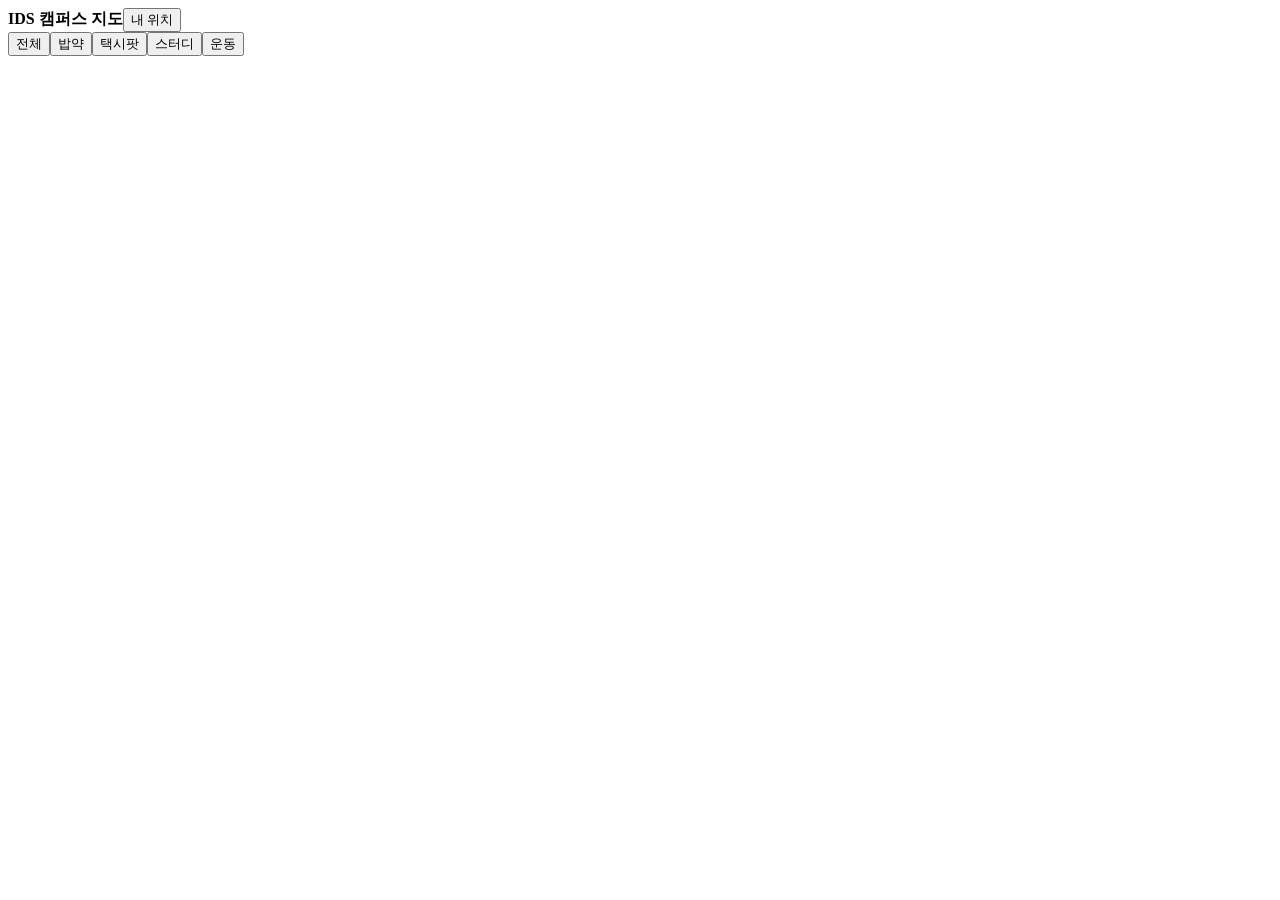
==== map/index.html @ 70e39de2 "feat(map): add vanilla JS campus map module" ====
<!doctype html>
<html lang="ko"><head><meta charset="utf-8"><meta name="viewport" content="width=device-width, initial-scale=1">
<title>IDS 캠퍼스 지도</title><link rel="stylesheet" href="./map.css"></head>
<body><main class="map-app"><header><strong>IDS 캠퍼스 지도</strong><button id="locate" type="button">내 위치</button></header>
<nav id="filters" aria-label="모임 카테고리"><button data-category="all" class="active">전체</button><button data-category="meal">밥약</button><button data-category="taxi">택시팟</button><button data-category="study">스터디</button><button data-category="exercise">운동</button></nav>
<div id="map" role="region" aria-label="인하대학교 캠퍼스 지도"></div>
<p id="status" role="status" aria-live="polite"></p>
<section id="sheet" class="sheet" hidden aria-label="모임 정보"><button id="close-sheet" type="button" aria-label="닫기">×</button><h2 id="meeting-title"></h2><p id="meeting-info"></p></section>
</main><script src="./map.js"></script></body></html>
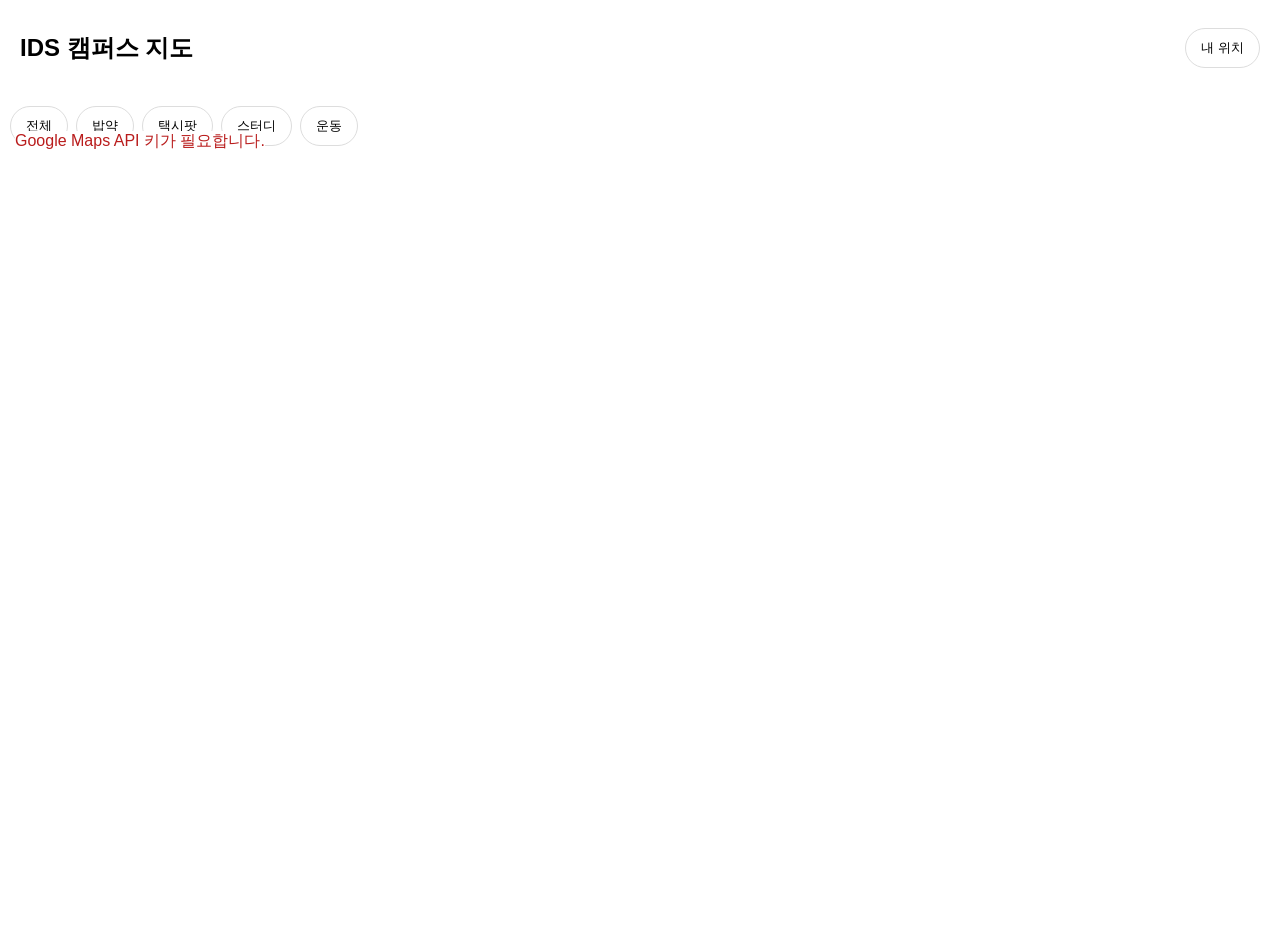
==== commit 912f313c: "GPS setting" ====
--- a/map/index.html
+++ b/map/index.html
@@ -1,9 +1,43 @@
-<!doctype html>
-<html lang="ko"><head><meta charset="utf-8"><meta name="viewport" content="width=device-width, initial-scale=1">
-<title>IDS 캠퍼스 지도</title><link rel="stylesheet" href="./map.css"></head>
-<body><main class="map-app"><header><strong>IDS 캠퍼스 지도</strong><button id="locate" type="button">내 위치</button></header>
-<nav id="filters" aria-label="모임 카테고리"><button data-category="all" class="active">전체</button><button data-category="meal">밥약</button><button data-category="taxi">택시팟</button><button data-category="study">스터디</button><button data-category="exercise">운동</button></nav>
-<div id="map" role="region" aria-label="인하대학교 캠퍼스 지도"></div>
-<p id="status" role="status" aria-live="polite"></p>
-<section id="sheet" class="sheet" hidden aria-label="모임 정보"><button id="close-sheet" type="button" aria-label="닫기">×</button><h2 id="meeting-title"></h2><p id="meeting-info"></p></section>
-</main><script src="./map.js"></script></body></html>+
+<!DOCTYPE html>
+<html lang="ko">
+<head>
+  <meta charset="UTF-8">
+  <meta name="viewport"
+        content="width=device-width, initial-scale=1.0">
+
+  <title>IDS 캠퍼스 지도</title>
+  <link rel="stylesheet" href="./map.css">
+</head>
+<body>
+
+  <header>
+    <h2>IDS 캠퍼스 지도</h2>
+    <button id="locationBtn">내 위치</button>
+  </header>
+
+  <nav id="filters">
+    <button data-category="all">전체</button>
+    <button data-category="meal">밥약</button>
+    <button data-category="taxi">택시팟</button>
+    <button data-category="study">스터디</button>
+    <button data-category="exercise">운동</button>
+  </nav>
+
+  <!-- 지도가 표시되는 영역 -->
+  <div id="map"></div>
+
+  <!-- 상태 및 오류 메시지 -->
+  <p id="status" role="status"></p>
+
+  <!-- 모임 정보 바텀시트 -->
+  <section id="bottomSheet" hidden>
+    <button id="closeBtn">닫기</button>
+    <h3 id="meetingTitle"></h3>
+    <p id="meetingInfo"></p>
+  </section>
+
+  <script src="./map.js"></script>
+
+</body>
+</html>
--- a/map/map.css
+++ b/map/map.css
@@ -0,0 +1,72 @@
+
+* {
+  box-sizing: border-box;
+}
+
+body {
+  margin: 0;
+  font-family: Arial, sans-serif;
+}
+
+header {
+  display: flex;
+  justify-content: space-between;
+  align-items: center;
+  padding: 12px 20px;
+}
+
+button {
+  padding: 10px 15px;
+  cursor: pointer;
+  border: 1px solid #ddd;
+  border-radius: 20px;
+  background: white;
+}
+
+#filters {
+  display: flex;
+  gap: 8px;
+  padding: 10px;
+  overflow-x: auto;
+}
+
+#filters button.active {
+  background: #2563eb;
+  color: white;
+}
+
+#map {
+  width: 100%;
+  height: calc(100dvh - 120px);
+  min-height: 350px;
+}
+
+#status {
+  position: absolute;
+  top: 115px;
+  left: 15px;
+  color: #b91c1c;
+  background: white;
+  z-index: 5;
+}
+
+#bottomSheet {
+  position: fixed;
+  bottom: 0;
+  left: 0;
+  width: 100%;
+  background: white;
+  padding: 25px;
+  border-radius: 20px 20px 0 0;
+  box-shadow: 0 -4px 20px #0002;
+  z-index: 10;
+}
+
+#bottomSheet[hidden] {
+  display: none;
+}
+
+#meetingInfo {
+  white-space: pre-line;
+  line-height: 1.8;
+}
